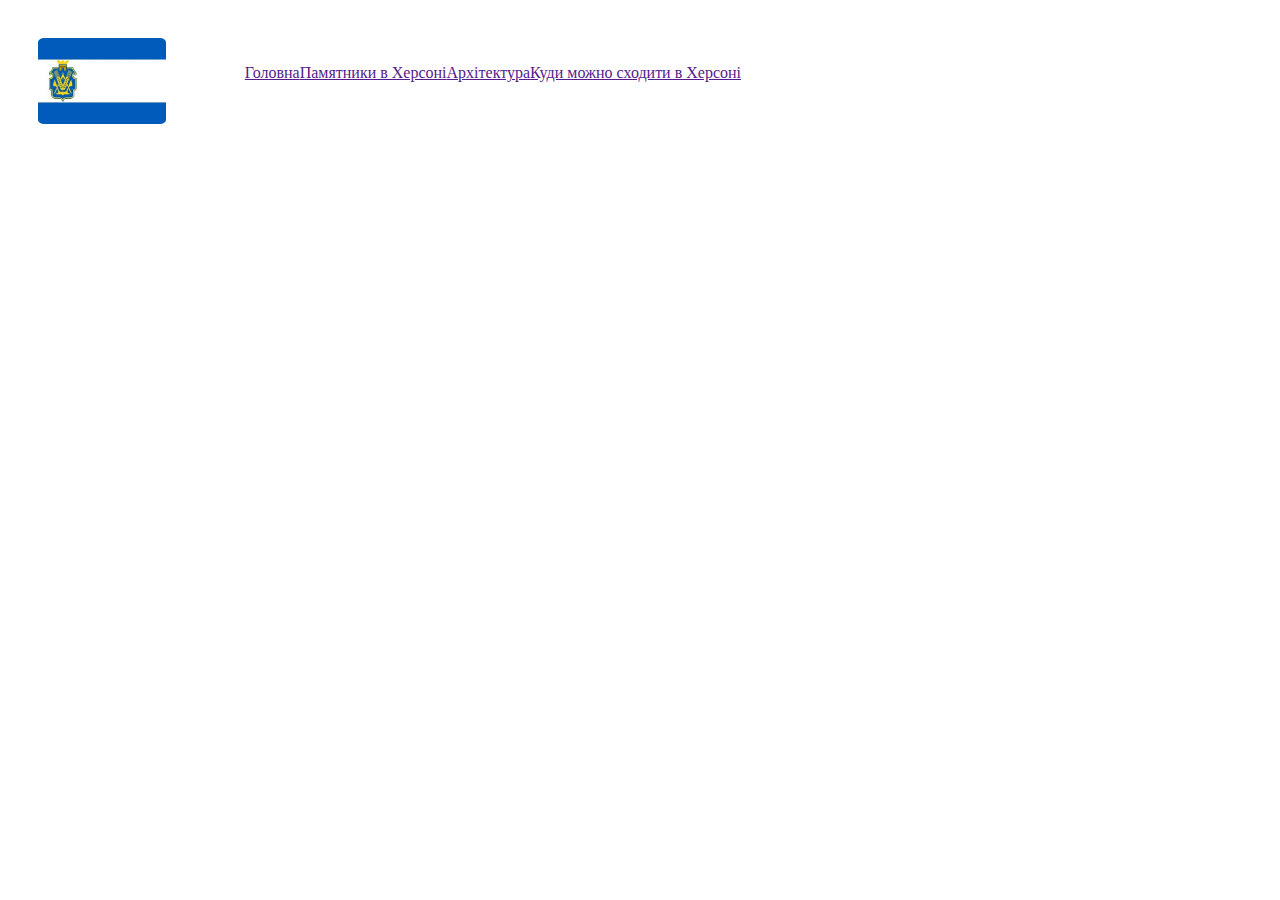
==== index.html @ fbaec890 "оооо" ====
<!DOCTYPE html>
<html lang="en">
<head>
    <meta charset="UTF-8">
    <meta http-equiv="X-UA-Compatible" content="IE=edge">
    <meta name="viewport" content="width=device-width, initial-scale=1.0">
    <link rel="stylesheet" href="/style/normalizion.css">
    <link rel="stylesheet" href="/style/style.css">
    <title>Kherson</title>
</head>
<body>
    <!-- golovna-->
    <div class="gov">
        <img src="/image/prapor.jpg" alt="type">
        <ul>
            <li><a href="">Головна</a></li>
            <li><a href="">Памятники в Херсоні</a></li>
            <li><a href="">Архітектура</a></li>
            <li><a href="">Куди можно сходити в Херсоні</a></li>
         </ul>
    </div>    

</body>
</html>
---- style/normalizion.css ----
/*! normalize.css v8.0.1 | MIT License | github.com/necolas/normalize.css */

/* Document
   ========================================================================== */

/**
 * 1. Correct the line height in all browsers.
 * 2. Prevent adjustments of font size after orientation changes in iOS.
 */

 html {
    line-height: 1.15; /* 1 */
    -webkit-text-size-adjust: 100%; /* 2 */
  }
  
  /* Sections
     ========================================================================== */
  
  /**
   * Remove the margin in all browsers.
   */
  
  body {
    margin: 0;
  }
  
  /**
   * Render the `main` element consistently in IE.
   */
  
  main {
    display: block;
  }
  
  /**
   * Correct the font size and margin on `h1` elements within `section` and
   * `article` contexts in Chrome, Firefox, and Safari.
   */
  
  h1 {
    font-size: 2em;
    margin: 0.67em 0;
  }
  
  /* Grouping content
     ========================================================================== */
  
  /**
   * 1. Add the correct box sizing in Firefox.
   * 2. Show the overflow in Edge and IE.
   */
  
  hr {
    box-sizing: content-box; /* 1 */
    height: 0; /* 1 */
    overflow: visible; /* 2 */
  }
  
  /**
   * 1. Correct the inheritance and scaling of font size in all browsers.
   * 2. Correct the odd `em` font sizing in all browsers.
   */
  
  pre {
    font-family: monospace, monospace; /* 1 */
    font-size: 1em; /* 2 */
  }
  
  /* Text-level semantics
     ========================================================================== */
  
  /**
   * Remove the gray background on active links in IE 10.
   */
  
  a {
    background-color: transparent;
  }
  
  /**
   * 1. Remove the bottom border in Chrome 57-
   * 2. Add the correct text decoration in Chrome, Edge, IE, Opera, and Safari.
   */
  
  abbr[title] {
    border-bottom: none; /* 1 */
    text-decoration: underline; /* 2 */
    text-decoration: underline dotted; /* 2 */
  }
  
  /**
   * Add the correct font weight in Chrome, Edge, and Safari.
   */
  
  b,
  strong {
    font-weight: bolder;
  }
  
  /**
   * 1. Correct the inheritance and scaling of font size in all browsers.
   * 2. Correct the odd `em` font sizing in all browsers.
   */
  
  code,
  kbd,
  samp {
    font-family: monospace, monospace; /* 1 */
    font-size: 1em; /* 2 */
  }
  
  /**
   * Add the correct font size in all browsers.
   */
  
  small {
    font-size: 80%;
  }
  
  /**
   * Prevent `sub` and `sup` elements from affecting the line height in
   * all browsers.
   */
  
  sub,
  sup {
    font-size: 75%;
    line-height: 0;
    position: relative;
    vertical-align: baseline;
  }
  
  sub {
    bottom: -0.25em;
  }
  
  sup {
    top: -0.5em;
  }
  
  /* Embedded content
     ========================================================================== */
  
  /**
   * Remove the border on images inside links in IE 10.
   */
  
  img {
    border-style: none;
  }
  
  /* Forms
     ========================================================================== */
  
  /**
   * 1. Change the font styles in all browsers.
   * 2. Remove the margin in Firefox and Safari.
   */
  
  button,
  input,
  optgroup,
  select,
  textarea {
    font-family: inherit; /* 1 */
    font-size: 100%; /* 1 */
    line-height: 1.15; /* 1 */
    margin: 0; /* 2 */
  }
  
  /**
   * Show the overflow in IE.
   * 1. Show the overflow in Edge.
   */
  
  button,
  input { /* 1 */
    overflow: visible;
  }
  
  /**
   * Remove the inheritance of text transform in Edge, Firefox, and IE.
   * 1. Remove the inheritance of text transform in Firefox.
   */
  
  button,
  select { /* 1 */
    text-transform: none;
  }
  
  /**
   * Correct the inability to style clickable types in iOS and Safari.
   */
  
  button,
  [type="button"],
  [type="reset"],
  [type="submit"] {
    -webkit-appearance: button;
  }
  
  /**
   * Remove the inner border and padding in Firefox.
   */
  
  button::-moz-focus-inner,
  [type="button"]::-moz-focus-inner,
  [type="reset"]::-moz-focus-inner,
  [type="submit"]::-moz-focus-inner {
    border-style: none;
    padding: 0;
  }
  
  /**
   * Restore the focus styles unset by the previous rule.
   */
  
  button:-moz-focusring,
  [type="button"]:-moz-focusring,
  [type="reset"]:-moz-focusring,
  [type="submit"]:-moz-focusring {
    outline: 1px dotted ButtonText;
  }
  
  /**
   * Correct the padding in Firefox.
   */
  
  fieldset {
    padding: 0.35em 0.75em 0.625em;
  }
  
  /**
   * 1. Correct the text wrapping in Edge and IE.
   * 2. Correct the color inheritance from `fieldset` elements in IE.
   * 3. Remove the padding so developers are not caught out when they zero out
   *    `fieldset` elements in all browsers.
   */
  
  legend {
    box-sizing: border-box; /* 1 */
    color: inherit; /* 2 */
    display: table; /* 1 */
    max-width: 100%; /* 1 */
    padding: 0; /* 3 */
    white-space: normal; /* 1 */
  }
  
  /**
   * Add the correct vertical alignment in Chrome, Firefox, and Opera.
   */
  
  progress {
    vertical-align: baseline;
  }
  
  /**
   * Remove the default vertical scrollbar in IE 10+.
   */
  
  textarea {
    overflow: auto;
  }
  
  /**
   * 1. Add the correct box sizing in IE 10.
   * 2. Remove the padding in IE 10.
   */
  
  [type="checkbox"],
  [type="radio"] {
    box-sizing: border-box; /* 1 */
    padding: 0; /* 2 */
  }
  
  /**
   * Correct the cursor style of increment and decrement buttons in Chrome.
   */
  
  [type="number"]::-webkit-inner-spin-button,
  [type="number"]::-webkit-outer-spin-button {
    height: auto;
  }
  
  /**
   * 1. Correct the odd appearance in Chrome and Safari.
   * 2. Correct the outline style in Safari.
   */
  
  [type="search"] {
    -webkit-appearance: textfield; /* 1 */
    outline-offset: -2px; /* 2 */
  }
  
  /**
   * Remove the inner padding in Chrome and Safari on macOS.
   */
  
  [type="search"]::-webkit-search-decoration {
    -webkit-appearance: none;
  }
  
  /**
   * 1. Correct the inability to style clickable types in iOS and Safari.
   * 2. Change font properties to `inherit` in Safari.
   */
  
  ::-webkit-file-upload-button {
    -webkit-appearance: button; /* 1 */
    font: inherit; /* 2 */
  }
  
  /* Interactive
     ========================================================================== */
  
  /*
   * Add the correct display in Edge, IE 10+, and Firefox.
   */
  
  details {
    display: block;
  }
  
  /*
   * Add the correct display in all browsers.
   */
  
  summary {
    display: list-item;
  }
  
  /* Misc
     ========================================================================== */
  
  /**
   * Add the correct display in IE 10+.
   */
  
  template {
    display: none;
  }
  
  /**
   * Add the correct display in IE 10.
   */
  
  [hidden] {
    display: none;
  }
---- style/style.css ----
.gov{
    display: flex;

}

.gov>img{
    width: 10%;
    border-radius: 5%;
    margin-left: 3%;
    margin-top: 3%;
}

.gov>ul{
    display: flex;
    text-decoration: none;
    list-style-type: none;
    margin-left: 3%;
    margin-top: 5%;
    margin: 5% 0% 0% 3%;
}

.dov>ul>li{

}

.gov>ul>li>a{
height: 30%;   
}
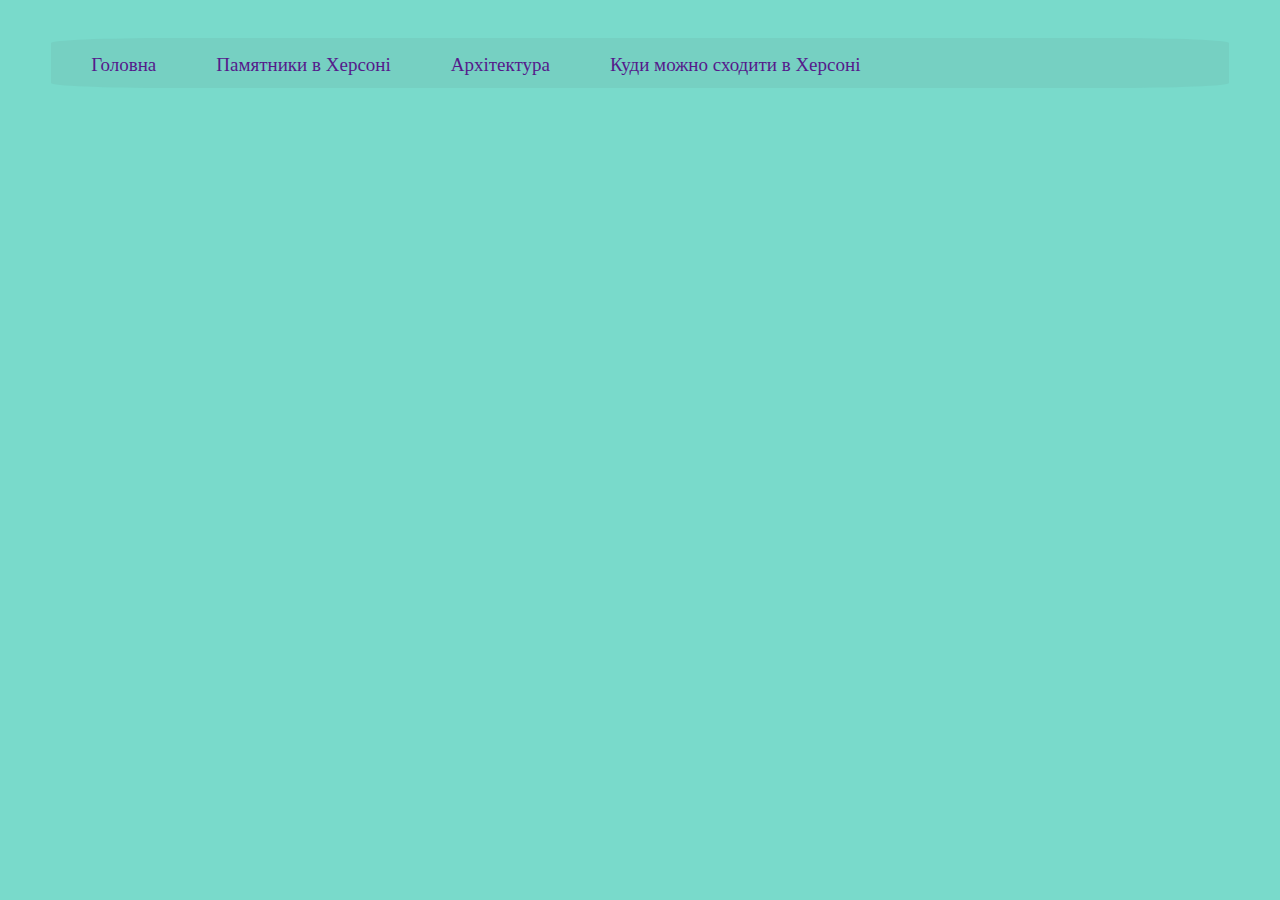
==== commit 5c29ea55: "stop img" ====
--- a/index.html
+++ b/index.html
@@ -11,7 +11,6 @@
 <body>
     <!-- golovna-->
     <div class="gov">
-        <img src="/image/prapor.jpg" alt="type">
         <ul>
             <li><a href="">Головна</a></li>
             <li><a href="">Памятники в Херсоні</a></li>
--- a/style/style.css
+++ b/style/style.css
@@ -1,28 +1,30 @@
-.gov{
-    display: flex;
-
+body{
+    margin: 0%;
+    padding: 0%;
+    background:#79DACB;
 }
 
-.gov>img{
-    width: 10%;
-    border-radius: 5%;
-    margin-left: 3%;
-    margin-top: 3%;
+.gov{
+display: flex;
+width: 1290x;
+background: #76D0C2;
+margin-left: 4%;
+margin-right: 4%;
+height: 50px;
+border-radius: 10%;
+margin-top: 3%;
 }
 
 .gov>ul{
     display: flex;
-    text-decoration: none;
-    list-style-type: none;
-    margin-left: 3%;
-    margin-top: 5%;
-    margin: 5% 0% 0% 3%;
 }
 
-.dov>ul>li{
-
+.gov>ul>li{
+    list-style-type: none;
+    margin-right: 60px;
 }
 
 .gov>ul>li>a{
-height: 30%;   
-}+    text-decoration: none;
+    font-size: 19px;
+}
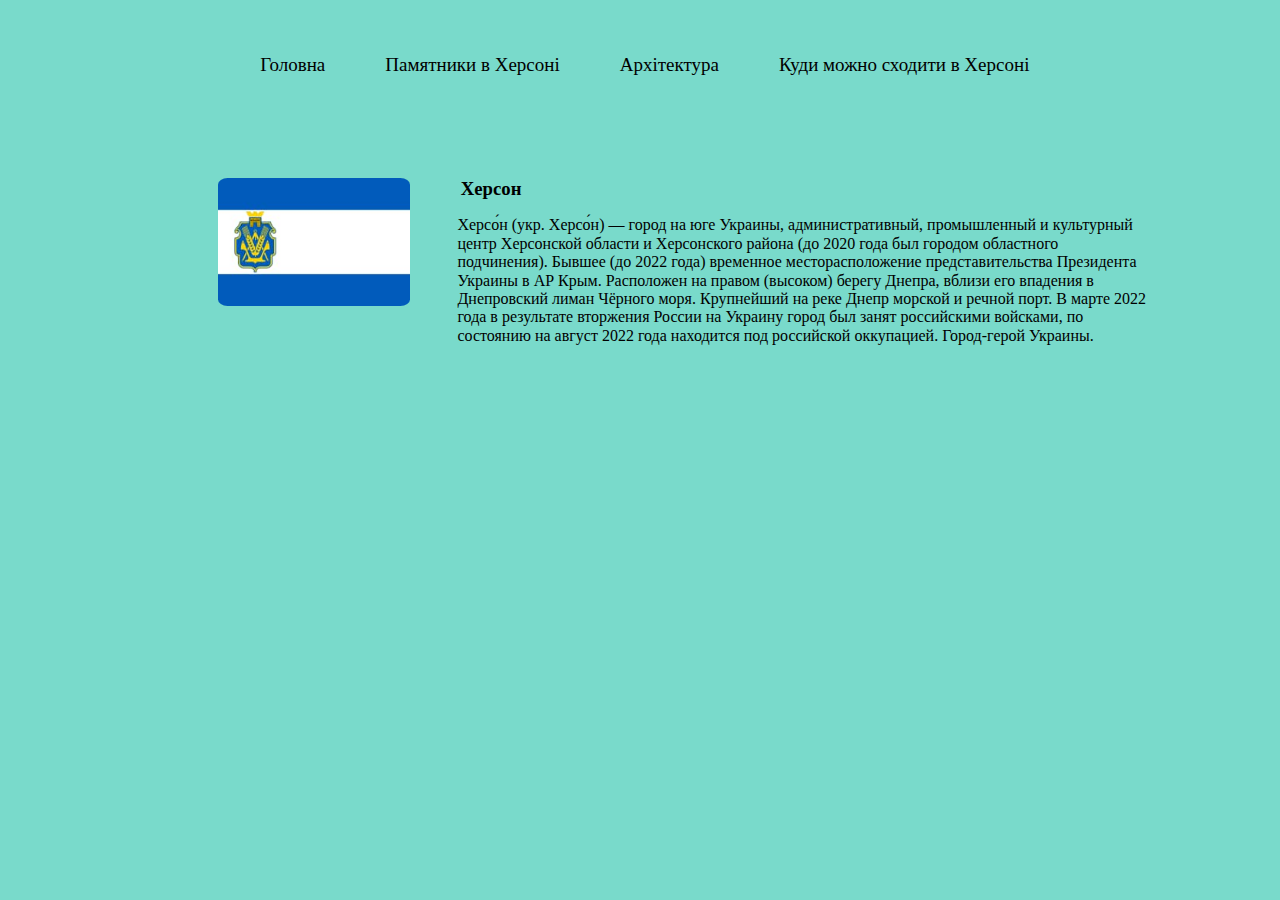
==== commit ce5bc84a: "infor" ====
--- a/index.html
+++ b/index.html
@@ -12,12 +12,18 @@
     <!-- golovna-->
     <div class="gov">
         <ul>
-            <li><a href="">Головна</a></li>
-            <li><a href="">Памятники в Херсоні</a></li>
+            <li><a href="index.html">Головна</a></li>
+            <li><a href="pam.html">Памятники в Херсоні</a></li>
             <li><a href="">Архітектура</a></li>
             <li><a href="">Куди можно сходити в Херсоні</a></li>
          </ul>
     </div>    
 
+    <!--content-->
+    <div class="con">
+        <img src="/image/prapor.jpg">
+        <h3>Херсон</h3>
+        <p>Херсо́н (укр. Херсо́н) — город на юге Украины, административный, промышленный и культурный центр Херсонской области и Херсонского района (до 2020 года был городом областного подчинения). Бывшее (до 2022 года) временное месторасположение представительства Президента Украины в АР Крым. Расположен на правом (высоком) берегу Днепра, вблизи его впадения в Днепровский лиман Чёрного моря. Крупнейший на реке Днепр морской и речной порт. В марте 2022 года в результате вторжения России на Украину город был занят российскими войсками, по состоянию на август 2022 года находится под российской оккупацией. Город-герой Украины.</p>
+    </div>    
 </body>
 </html>--- a/style/style.css
+++ b/style/style.css
@@ -7,9 +7,8 @@
 .gov{
 display: flex;
 width: 1290x;
-background: #76D0C2;
-margin-left: 4%;
-margin-right: 4%;
+margin-left: 10%;
+margin-right: 10%;
 height: 50px;
 border-radius: 10%;
 margin-top: 3%;
@@ -17,6 +16,7 @@
 
 .gov>ul{
     display: flex;
+    margin-left: 9%;
 }
 
 .gov>ul>li{
@@ -25,6 +25,65 @@
 }
 
 .gov>ul>li>a{
+    width: 100%;
     text-decoration: none;
     font-size: 19px;
+    transition: 0.3s;
+    color: black;
 }
+.gov>ul>li>a:hover{
+    background: #78C9BC;
+    color: azure;
+}
+
+.con{
+display: flex;
+}
+
+.con>img{
+    width: 15%;
+    height: 10%;
+    border-radius: 5%;
+    margin-left: 17%;
+    margin-top: 7%;
+}
+
+.con>h3{
+    margin-top: 7%;
+    margin-left: 4%;
+}
+
+.con>p{
+    margin-top: 10%;
+    margin-right: 10%;
+    margin-left: -5%;
+}
+
+.content{
+
+}
+
+.content>ul{
+    display: flex;
+    margin-left: 5%;
+    margin-top: 5%;   
+}
+
+.content>ul>li{
+    text-decoration: none;
+    list-style-type: none;
+}
+
+.content>ul>li>img{
+    width: 50%;
+    height: 20%;
+}
+
+.content>ul>li>hr{
+    width: 185px;
+    margin-left: 1%;
+}
+
+.content>ul>li>h3{
+
+}